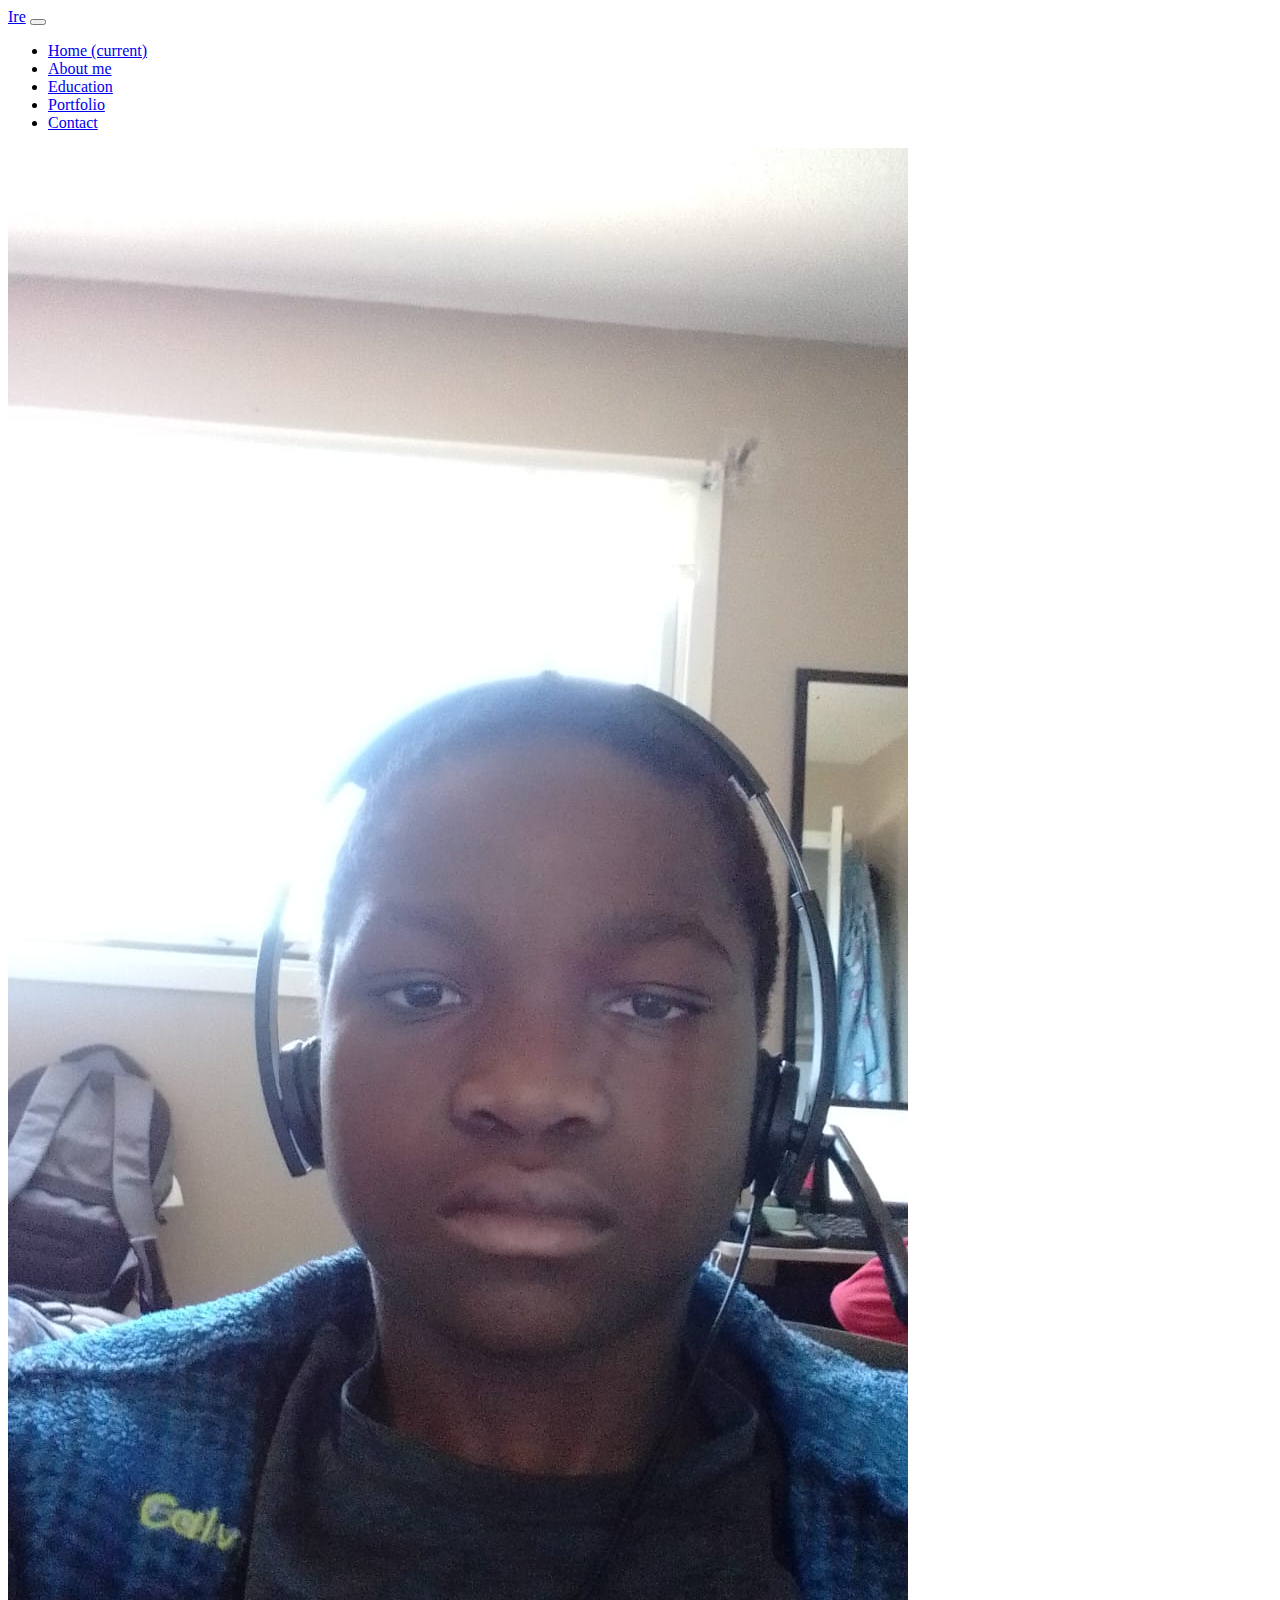
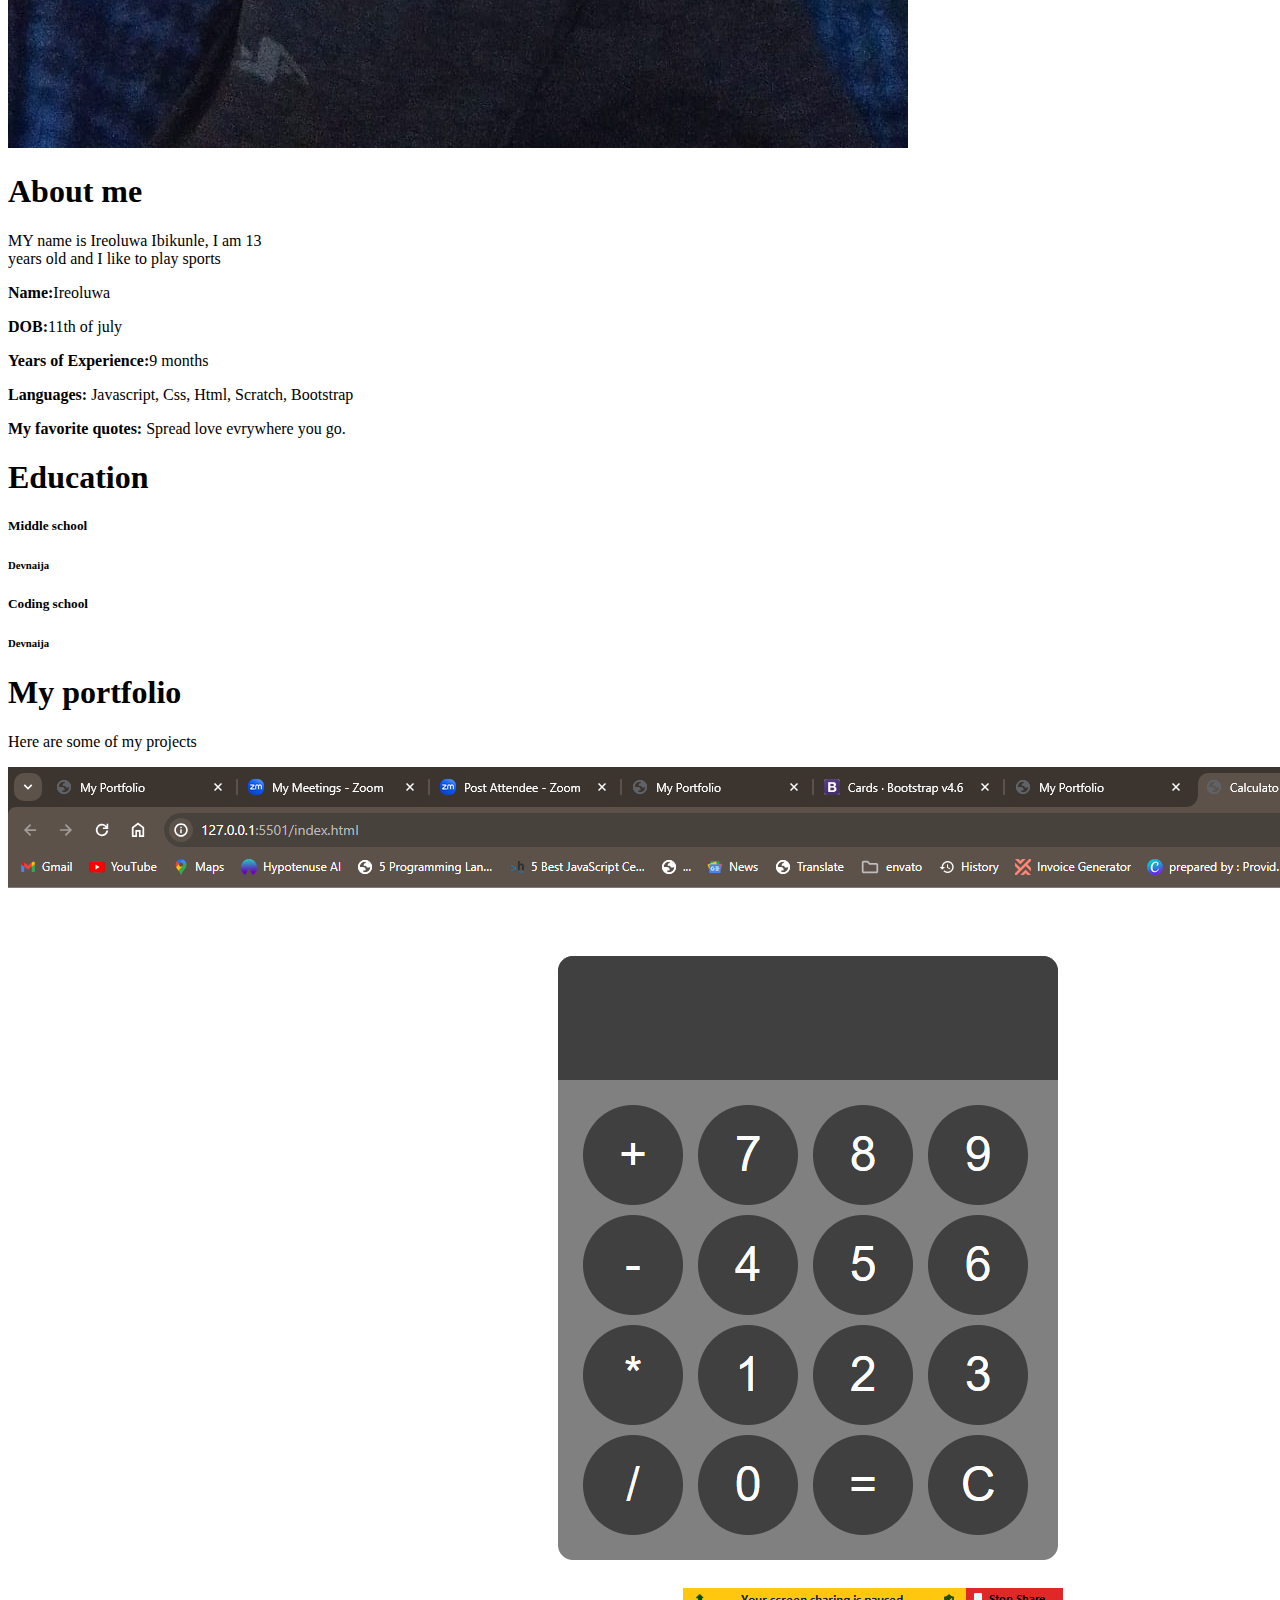
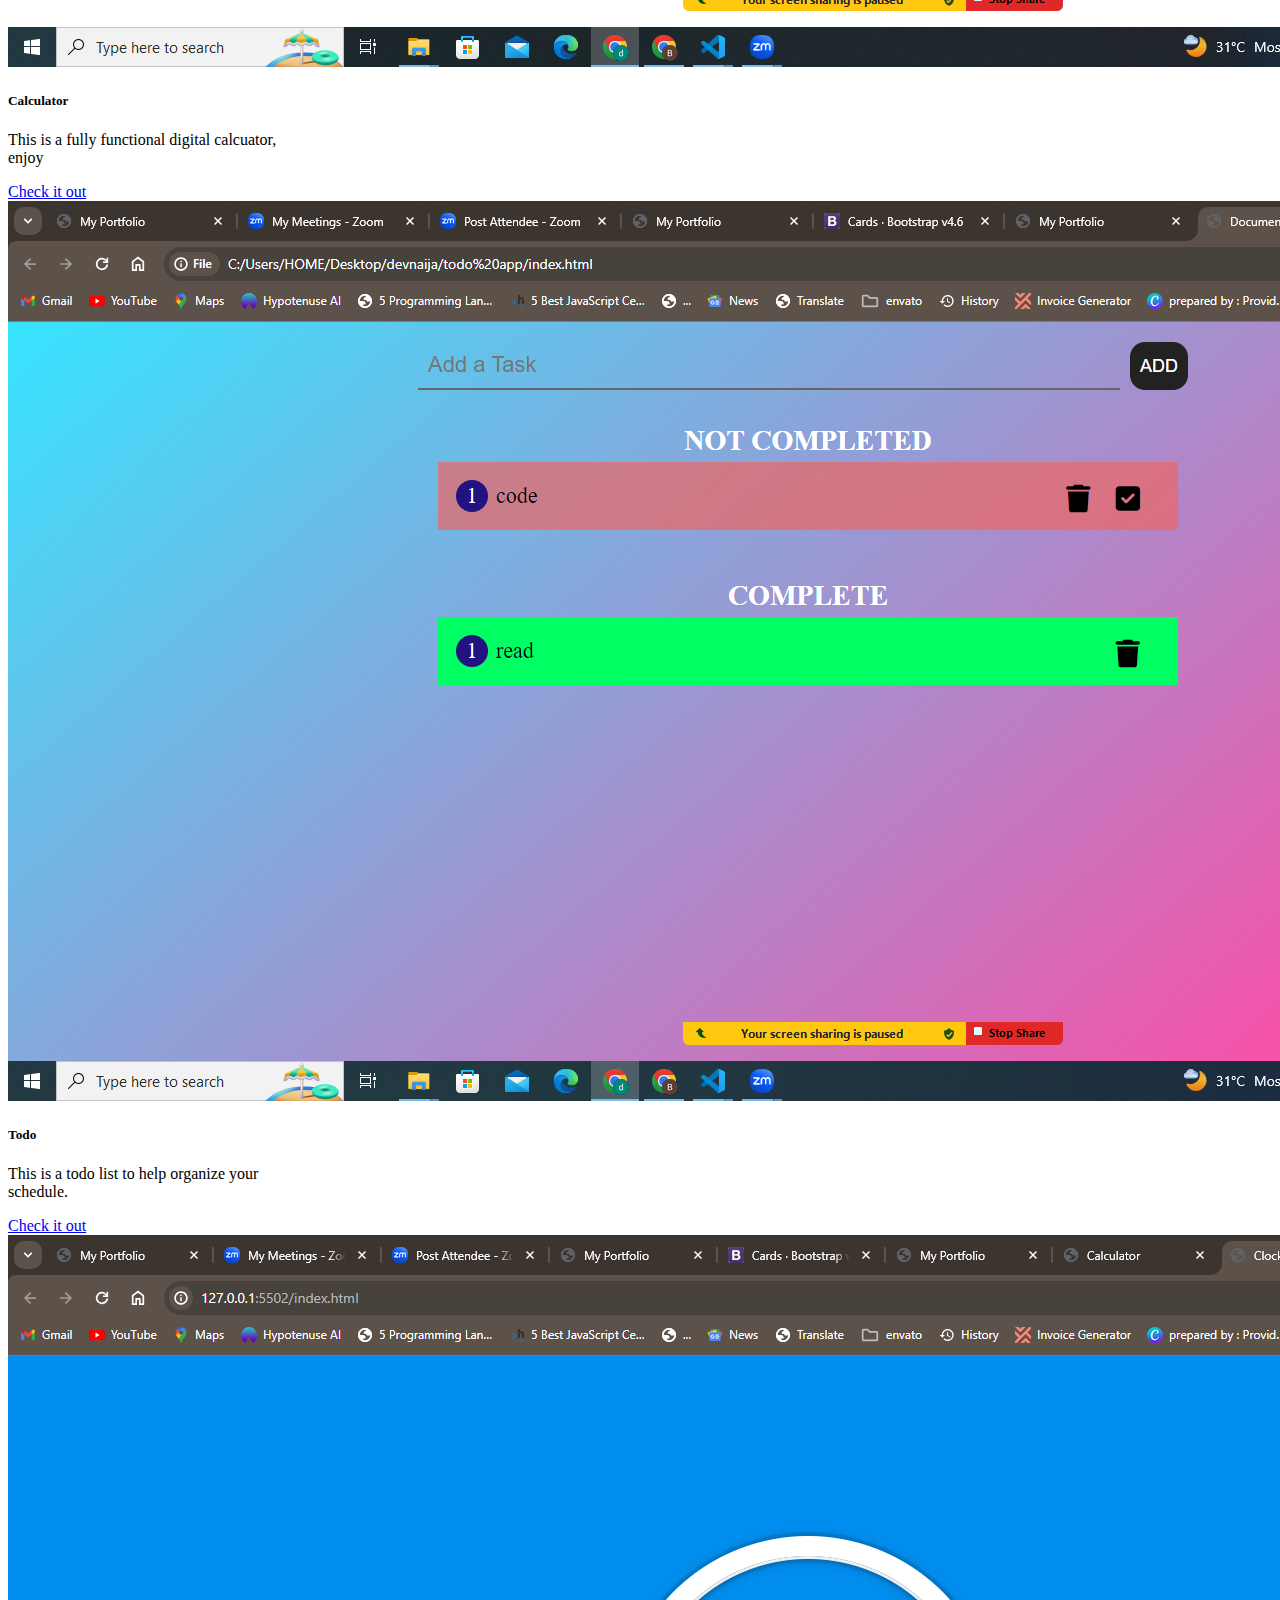
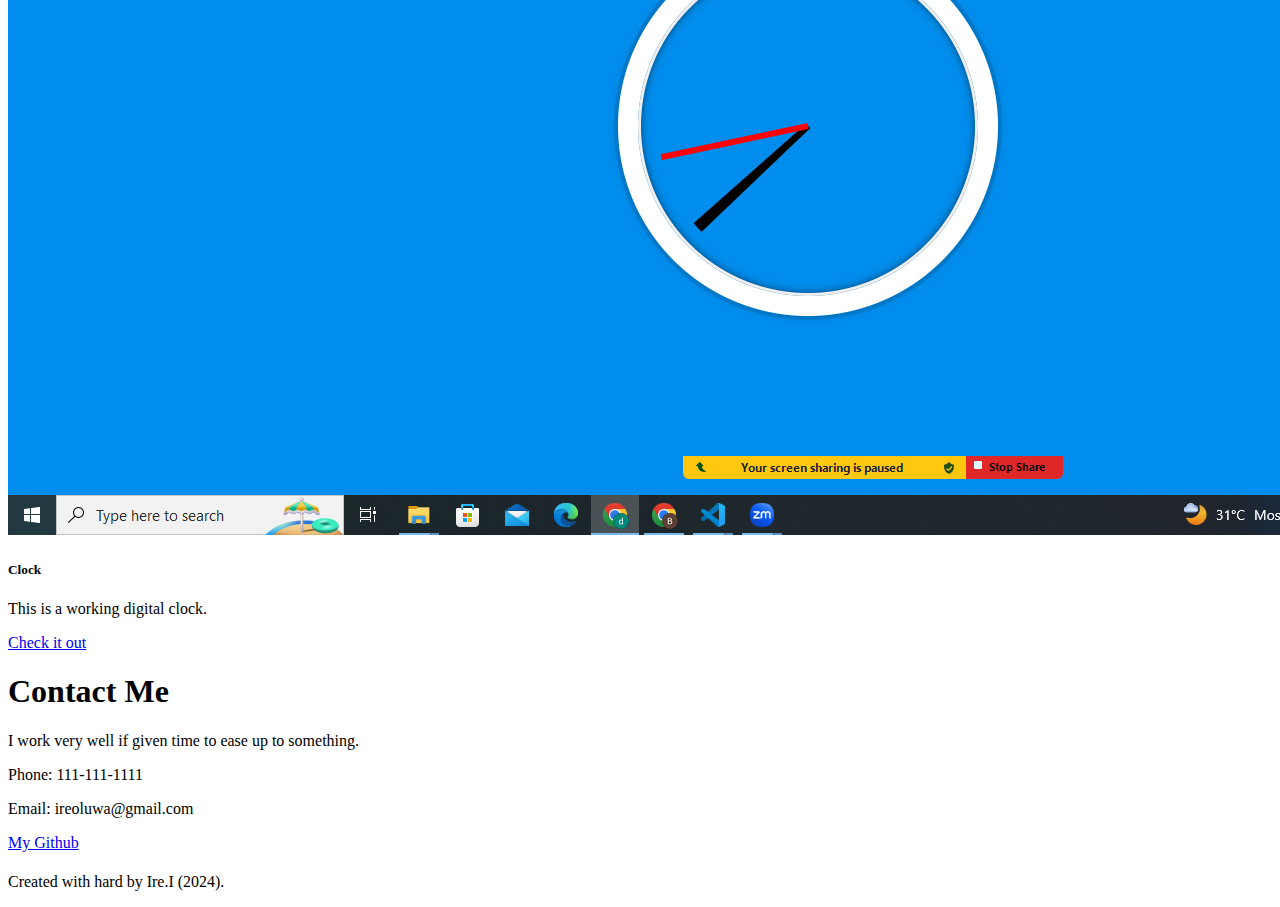
==== Index.html @ e5582765 "first commit" ====
<!doctype html>
<html lang="en">
  <head>
    <!-- Required meta tags -->
    <meta charset="utf-8">
    <meta name="viewport" content="width=device-width, initial-scale=1, shrink-to-fit=no">

    <!-- Bootstrap CSS -->
    <link rel="stylesheet" href="https://cdn.jsdelivr.net/npm/bootstrap@4.6.2/dist/css/bootstrap.min.css" integrity="sha384-xOolHFLEh07PJGoPkLv1IbcEPTNtaed2xpHsD9ESMhqIYd0nLMwNLD69Npy4HI+N" crossorigin="anonymous">
     <link rel="stylesheet" href="style.css">
    <title>My portfolio website!</title>
  </head>
  <body>

    <nav class="navbar  navbar-expand-lg navbar-light bg-light">
        <a class="navbar-brand" href="#">Ire</a>
        <button class="navbar-toggler" type="button" data-toggle="collapse" data-target="#navbarSupportedContent" aria-controls="navbarSupportedContent" aria-expanded="false" aria-label="Toggle navigation">
          <span class="navbar-toggler-icon"></span>
        </button>
      
        <div class="collapse  navbar-collapse" id="navbarSupportedContent">
          <ul class="navbar-nav mx-auto">
            <li class="nav-item active">
              <a class="nav-link" href="#">Home <span class="sr-only">(current)</span></a>
            </li>
           
            <li class="nav-item">
              <a class="nav-link" href="#aboutme">About me</a>
            </li>
            <li class="nav-item">
              <a class="nav-link" href="#Education">Education</a>
            </li>
            <li class="nav-item">
              <a class="nav-link" href="#Portfolio">Portfolio</a>
            </li>
            <li class="nav-item">
              <a class="nav-link" href="#Contact">Contact</a>
            </li>
        
           
          </ul>
        </div>
      </nav>

      <!-- <div id="carouselExampleSlidesOnly" class="carousel slide" data-ride="carousel">
        <div class="carousel-inner">
          <div class="carousel-item active">
              <img src="sunset.jpg" class="d-block w-100">
          </div>
          <div class="carousel-item">
            <img src="shadow forest.jpg" class="d-block w-100">
          </div>
        </div>
      </div> -->
    
      <!--content-->
      <div class="container mt-5" id="aboutme">
          <div class="row">
              <div class="col-lg-6 col-md-12 col-sm-12">
                <img src="WhatsApp Image 2024-06-15 at 1.33.36 PM.jpeg" class="img-fluid" alt="">
              </div>

              <div class="col-lg-6 col-md-12 col-sm-12">
                 <h1>About me</h1>
                 <p>MY name is Ireoluwa Ibikunle, I am 13 <br> years old and I like to play sports</p>
                 <div class="about mt-5">
                    <p><strong>Name:</strong>Ireoluwa</p>
                    <p><strong>DOB:</strong>11th of july</p>
                    <p><strong>Years of Experience:</strong>9 months</p>
                    <p><strong>Languages:</strong> Javascript, Css, Html, Scratch, Bootstrap</p>
                    <p><strong>My favorite quotes:</strong> Spread love evrywhere you go.</p>
                 </div>
              </div>
              
          </div>
      </div>
       <!--content-->

<!-- resume -->

<div class="jumbotron jumbotron-fluid mt-5" id="Education">
  <div class="container">
    <h1 class="display-4">Education</h1>
    <p class="lead"></p>
  </div>
</div>


<div class="container mt-5">
  <div class="row">
    <div class="col-lg-4 col-md-6 col-sm-12 mt-2">
      <div class="card" style="width: 18rem;">
        <div class="card-body">
          <h5 class="card-title">Middle school</h5>
          <h6 class="card-subtitle mb-2 text-muted">Devnaija</h6>
          <p class="card-text"></p>
          <a href="#" class="card-link"></a>
          <a href="#" class="card-link"></a>
        </div>
      </div>
    </div>
    <div class="col-lg-4 col-md-6 col-sm-12 mt-2">
      <div class="card" style="width: 18rem;">
        <div class="card-body">
          <h5 class="card-title">Coding school</h5>
          <h6 class="card-subtitle mb-2 text-muted">Devnaija</h6>
          <p class="card-text"></p>
        </div>
      </div>
    </div>
    <div class="col-lg-4 col-md-6 col-sm-12 mt-2">
      <!-- <div class="card" style="width: 18rem;">
        <div class="card-body">
          <h5 class="card-title"></h5>
          <h6 class="card-subtitle mb-2 text-muted"></h6>
          <p class="card-text"></p>
        </div>
      </div>
    </div> -->
  </div>
</div>


    <div class="jumbotron jumbotron-fluid mt-5" id="Portfolio">
      <div class="container">
        <h1 class="display-4">My portfolio</h1>
        <p class="lead">Here are some of my  projects</p>
      </div>
    </div>

<div class="container">
  <div class="row">
    <div class="col-lg-4 col-md-6 col-sm-12 mt-2">
      <div class="card" style="width: 18rem;">
        <img src="calc.png" class="card-img-top" alt="...">
        <div class="card-body">
          <h5 class="card-title">Calculator</h5>
          <p class="card-text">This is a fully functional digital calcuator, enjoy</p>
          <a href="calc.html" target="_blank" class="btn btn-primary">Check it out</a>
        </div>
      </div>
    </div>
    <div class="col-lg-4 col-md-6 col-sm-12 mt-2">
      <div class="card" style="width: 18rem;">
        <img src="to do.png" class="card-img-top" alt="...">
        <div class="card-body">
          <h5 class="card-title">Todo</h5>
          <p class="card-text">This is a todo list to help organize your schedule.</p>
          <a href="todo.html" target="_blank" class="btn btn-primary">Check it out</a>
        </div>
      </div>
    </div>
    <div class="col-lg-4 col-md-6 col-sm-12 mt-2">
      <div class="card" style="width: 18rem;">
        <img src="clocx.png" class="card-img-top" alt="...">
        <div class="card-body">
          <h5 class="card-title">Clock</h5>
          <p class="card-text">This is a working digital clock.</p>
          <a href="clock.html" target="_blank" class="btn btn-primary">Check it out</a>
        </div>
      </div>
    </div>
  </div>
</div>

<div class="jumbotron jumbotron-fluid mt-5" id="Contact">
  <div class="container">
    <h1 class="display-4">Contact Me</h1>
    <p class="lead">I work very well if given time to ease up to something.</p>
    <p>Phone: 111-111-1111</p>
    <p>Email: ireoluwa@gmail.com</p>
    <a href="https://github.com/jik223" class="btn btn-primary btn-lg active" role="button" target="_blank" aria-pressed="true">My Github</a>

  </div>

</div>


<div class="jumbotron jumbotron-fluid mt-3">
  <div class="container">
    <h1 class="display-4"></h1>
    <p class="lead">Created with hard by Ire.I (2024).</p>
  </div>
</div>















    <!-- Optional JavaScript; choose one of the two! -->

    <!-- Option 1: jQuery and Bootstrap Bundle (includes Popper) -->
    <script src="https://cdn.jsdelivr.net/npm/jquery@3.5.1/dist/jquery.slim.min.js" integrity="sha384-DfXdz2htPH0lsSSs5nCTpuj/zy4C+OGpamoFVy38MVBnE+IbbVYUew+OrCXaRkfj" crossorigin="anonymous"></script>
    <script src="https://cdn.jsdelivr.net/npm/bootstrap@4.6.2/dist/js/bootstrap.bundle.min.js" integrity="sha384-Fy6S3B9q64WdZWQUiU+q4/2Lc9npb8tCaSX9FK7E8HnRr0Jz8D6OP9dO5Vg3Q9ct" crossorigin="anonymous"></script>

    <!-- Option 2: Separate Popper and Bootstrap JS -->
    <!--
    <script src="https://cdn.jsdelivr.net/npm/jquery@3.5.1/dist/jquery.slim.min.js" integrity="sha384-DfXdz2htPH0lsSSs5nCTpuj/zy4C+OGpamoFVy38MVBnE+IbbVYUew+OrCXaRkfj" crossorigin="anonymous"></script>
    <script src="https://cdn.jsdelivr.net/npm/popper.js@1.16.1/dist/umd/popper.min.js" integrity="sha384-9/reFTGAW83EW2RDu2S0VKaIzap3H66lZH81PoYlFhbGU+6BZp6G7niu735Sk7lN" crossorigin="anonymous"></script>
    <script src="https://cdn.jsdelivr.net/npm/bootstrap@4.6.2/dist/js/bootstrap.min.js" integrity="sha384-+sLIOodYLS7CIrQpBjl+C7nPvqq+FbNUBDunl/OZv93DB7Ln/533i8e/mZXLi/P+" crossorigin="anonymous"></script>
    -->
  </body>
</html>
---- style.css ----
*{
    scroll-behavior: smooth;
}
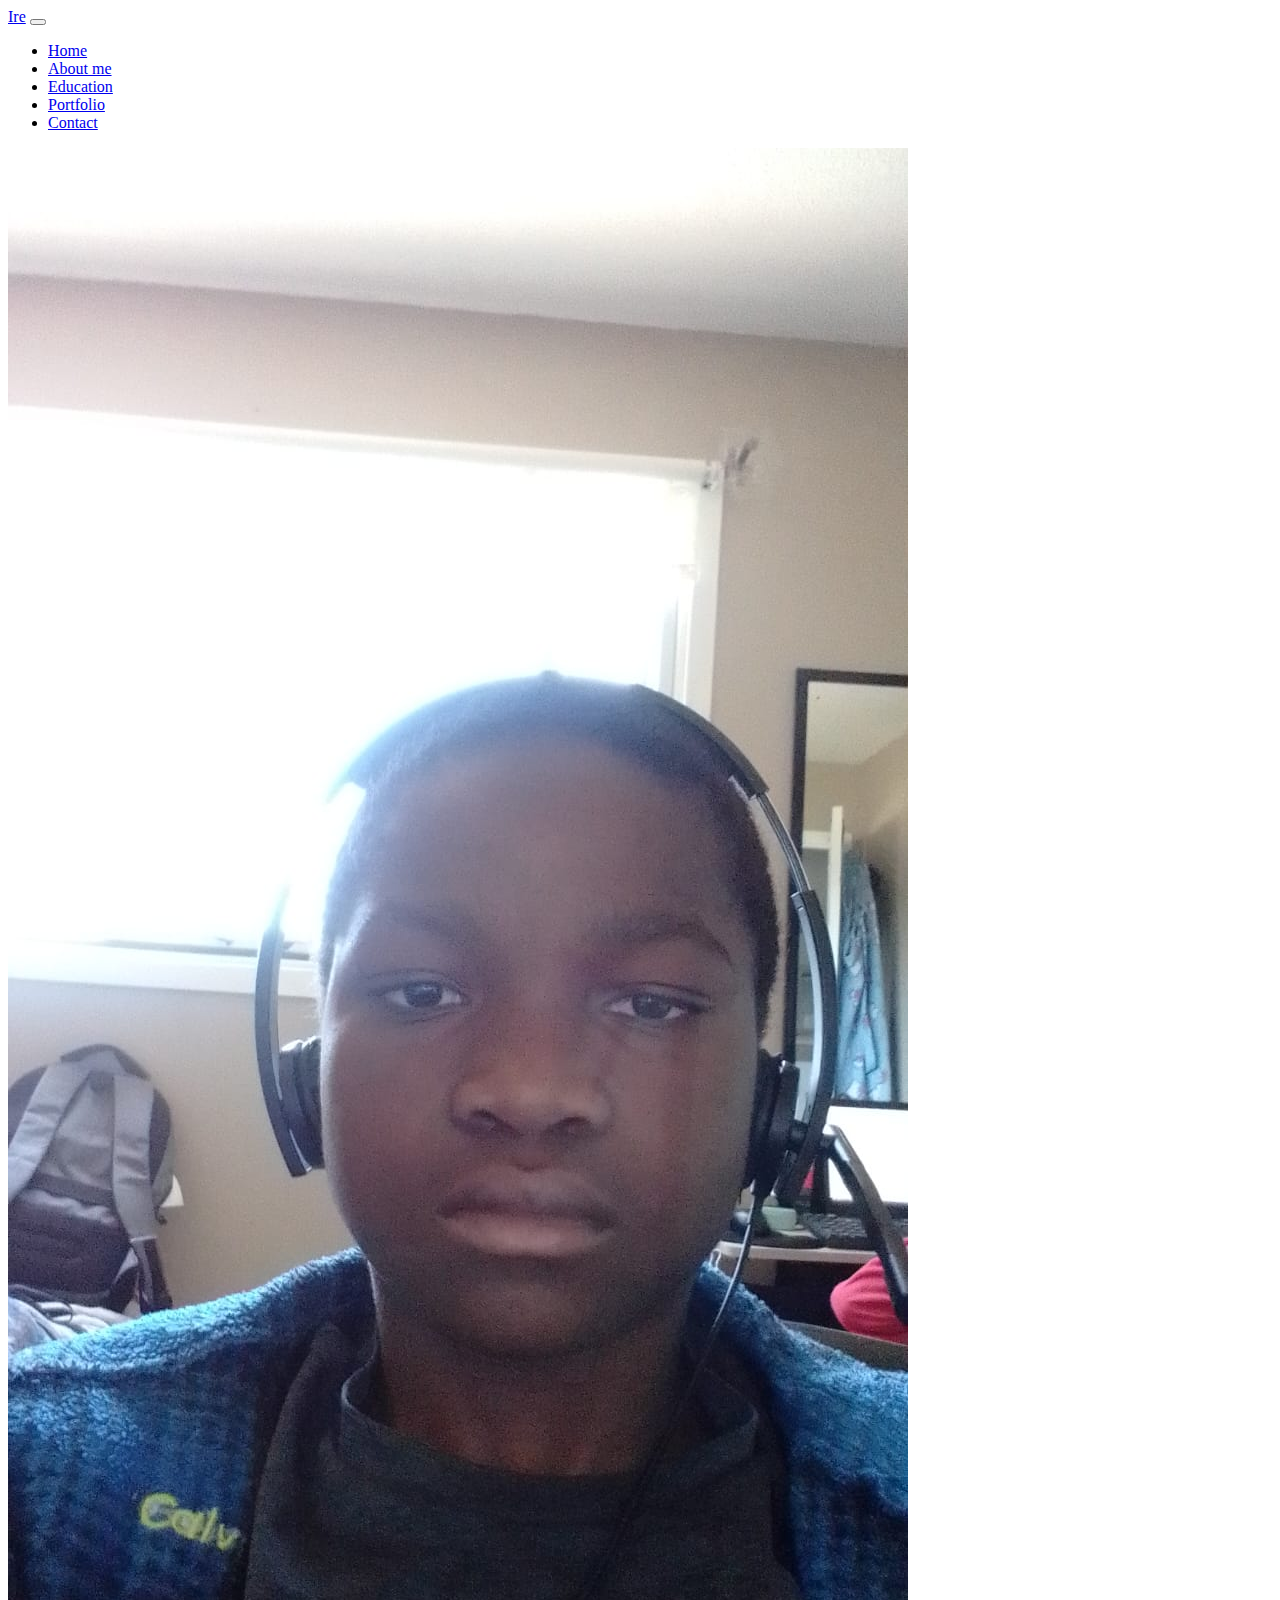
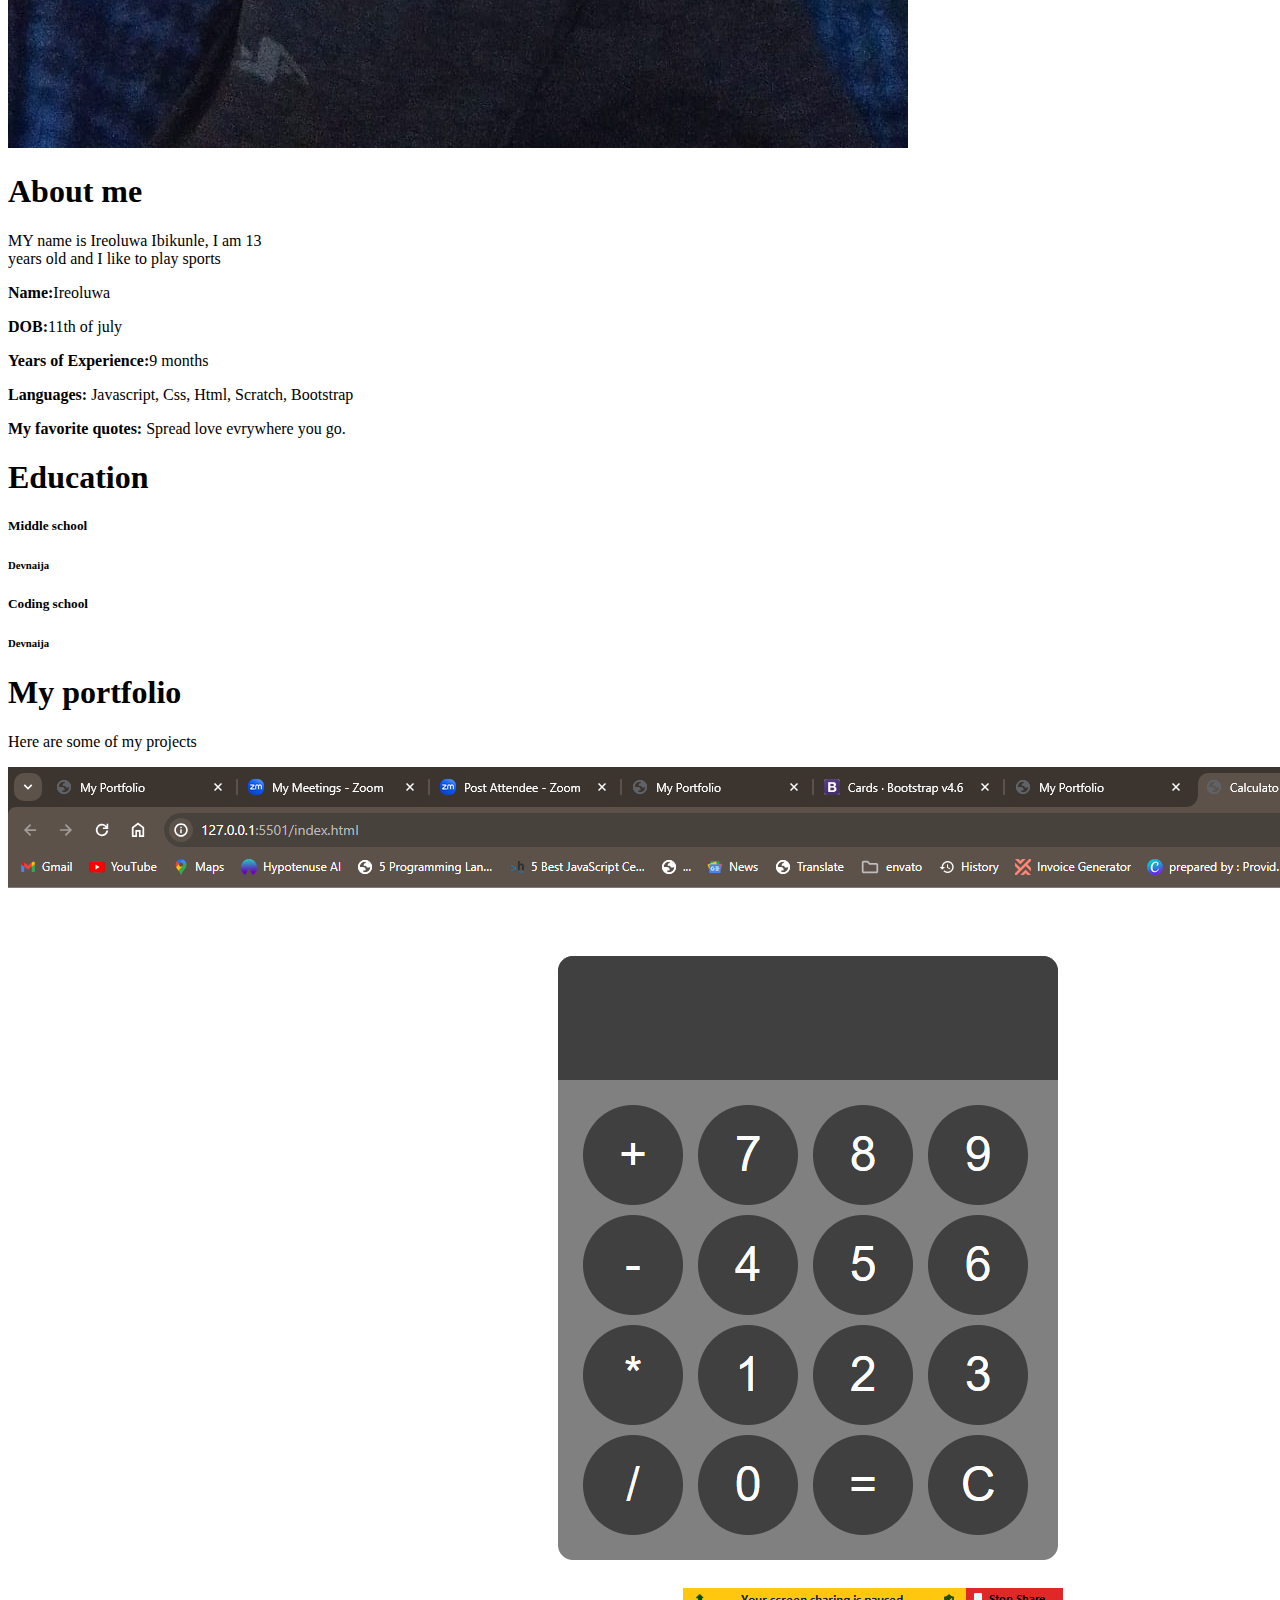
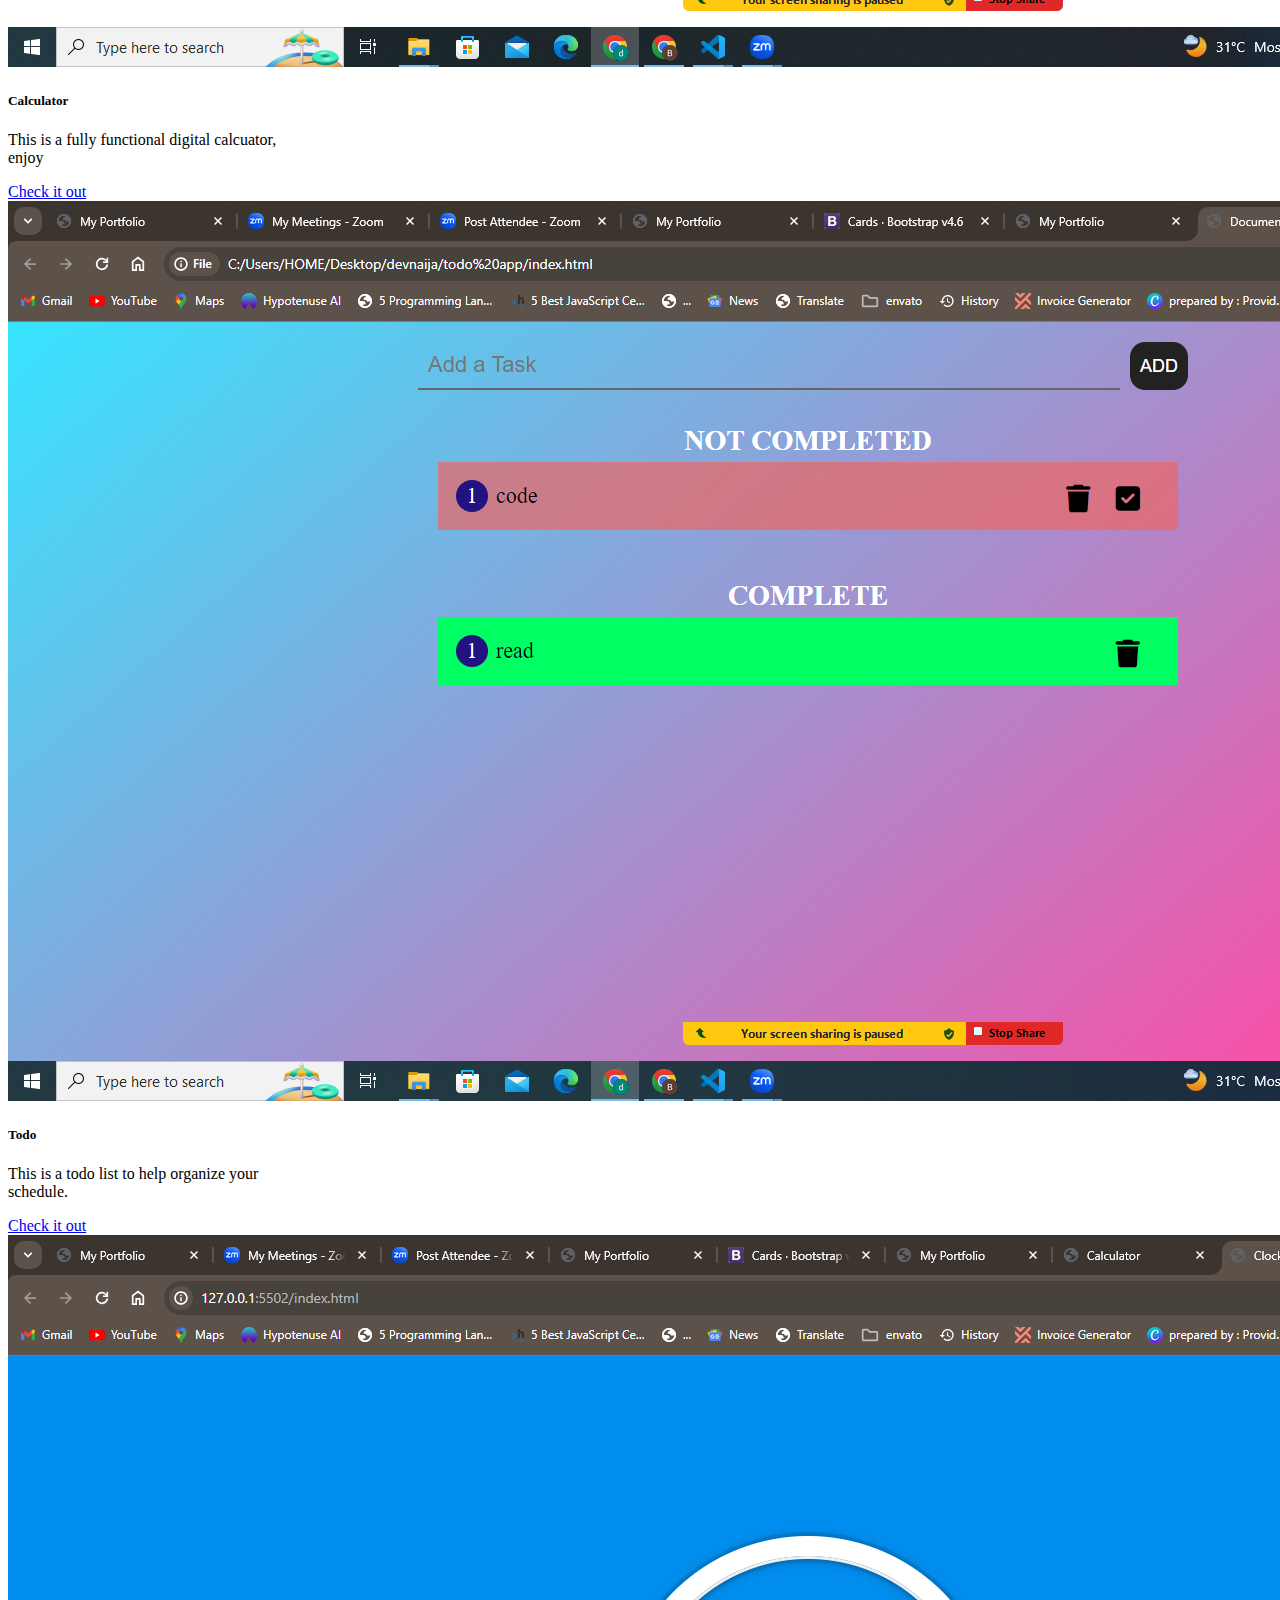
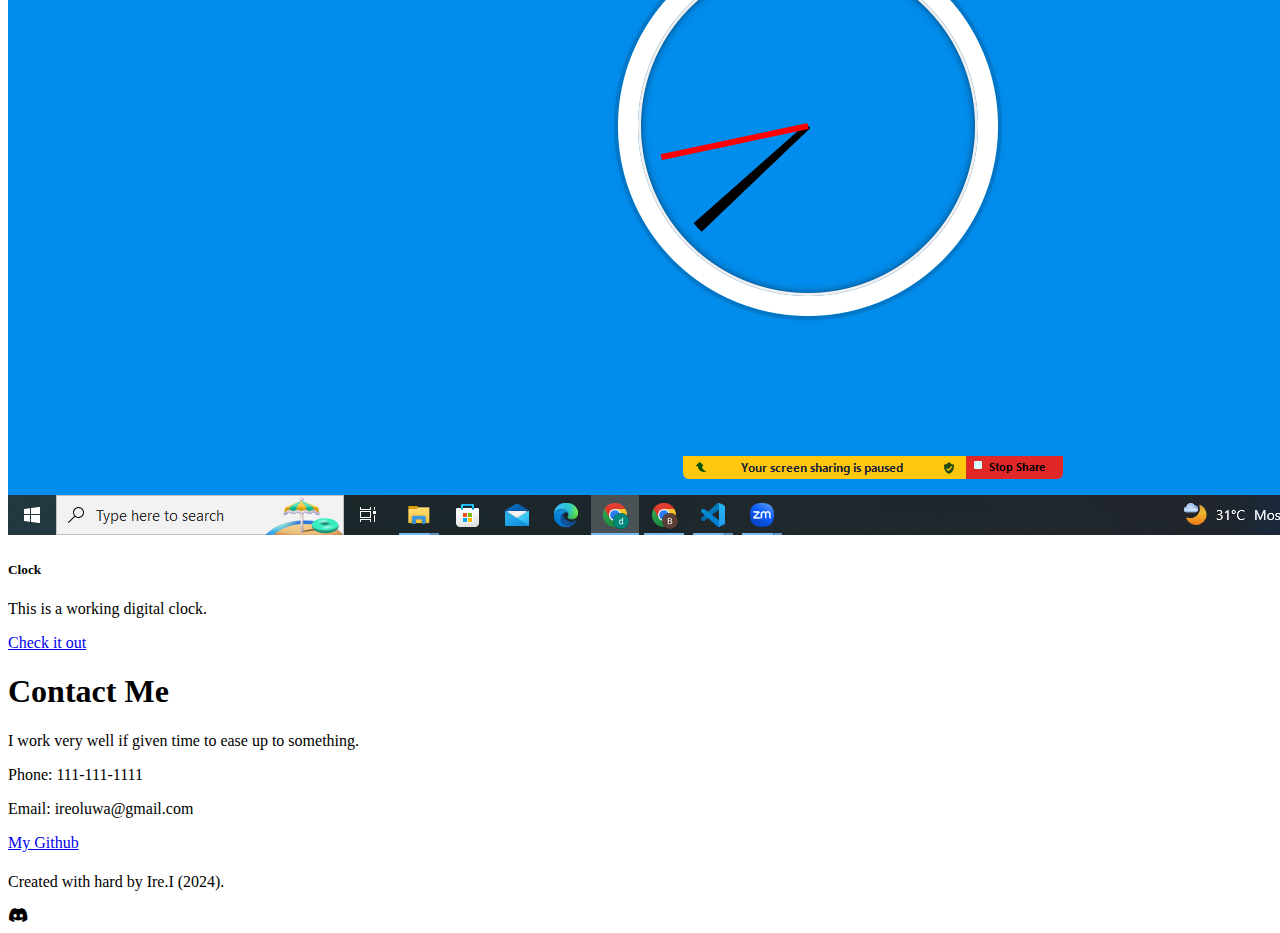
==== commit 6ac0e528: "changing of index name" ====
--- a/Index.html
+++ b/Index.html
@@ -9,6 +9,7 @@
     <link rel="stylesheet" href="https://cdn.jsdelivr.net/npm/bootstrap@4.6.2/dist/css/bootstrap.min.css" integrity="sha384-xOolHFLEh07PJGoPkLv1IbcEPTNtaed2xpHsD9ESMhqIYd0nLMwNLD69Npy4HI+N" crossorigin="anonymous">
      <link rel="stylesheet" href="style.css">
     <title>My portfolio website!</title>
+    <link rel="stylesheet" href="https://cdnjs.cloudflare.com/ajax/libs/font-awesome/6.5.2/css/all.min.css">
   </head>
   <body>
 
@@ -185,7 +186,7 @@
 
 
 
-
+<i class="fa-brands fa-discord fa-spin-pulse"></i>
 
 
 
